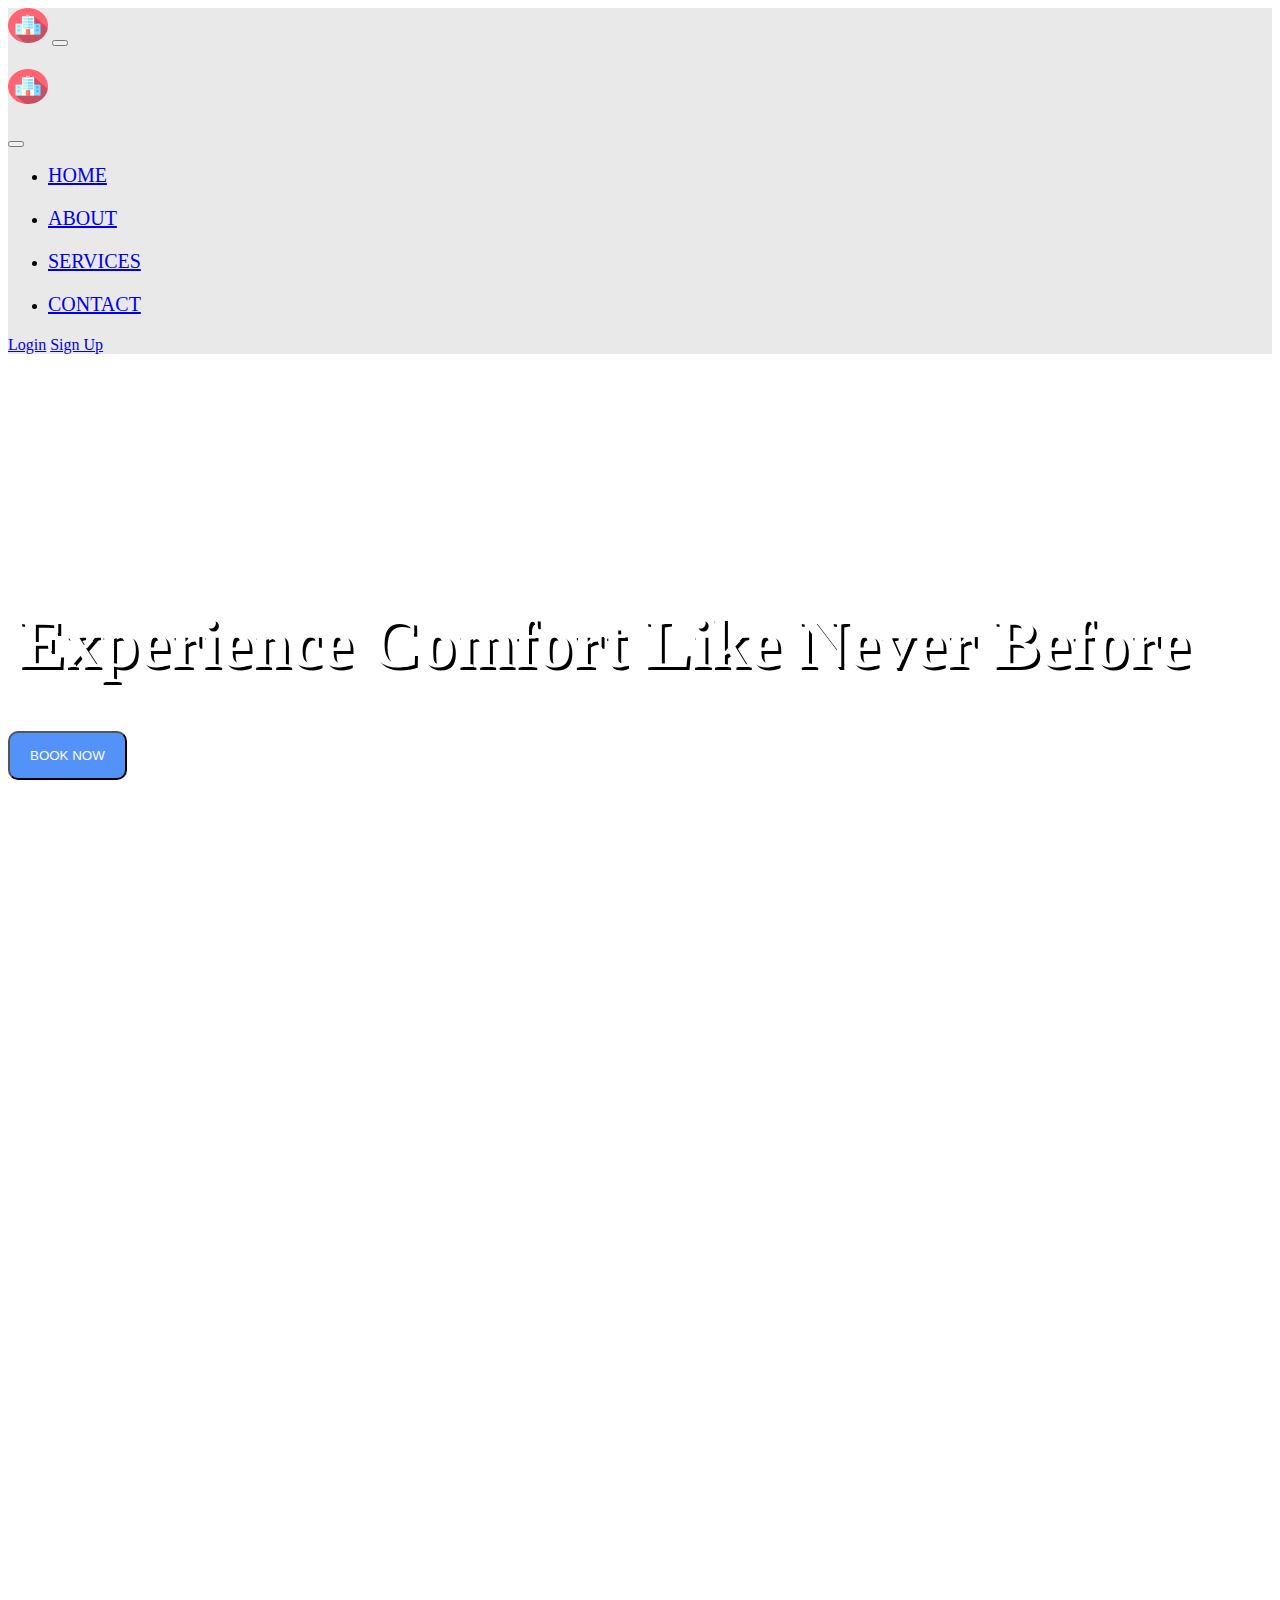
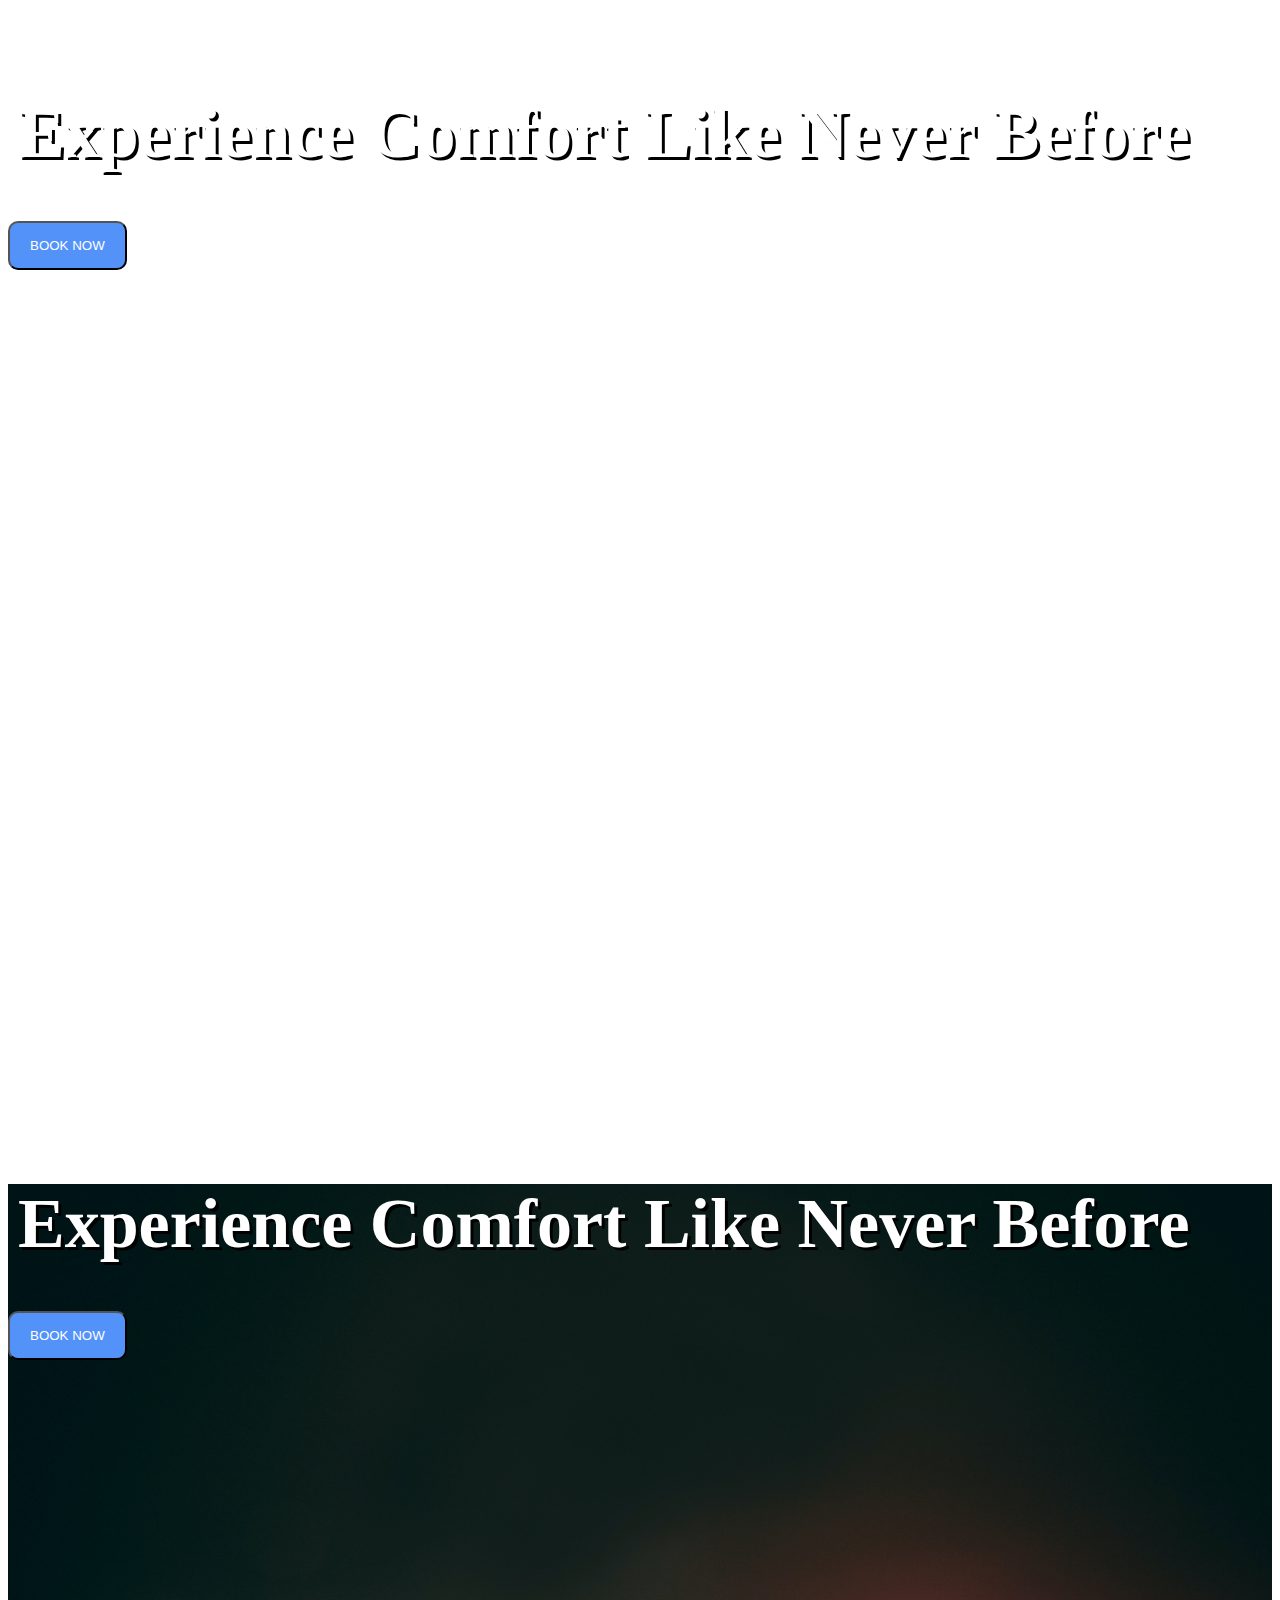
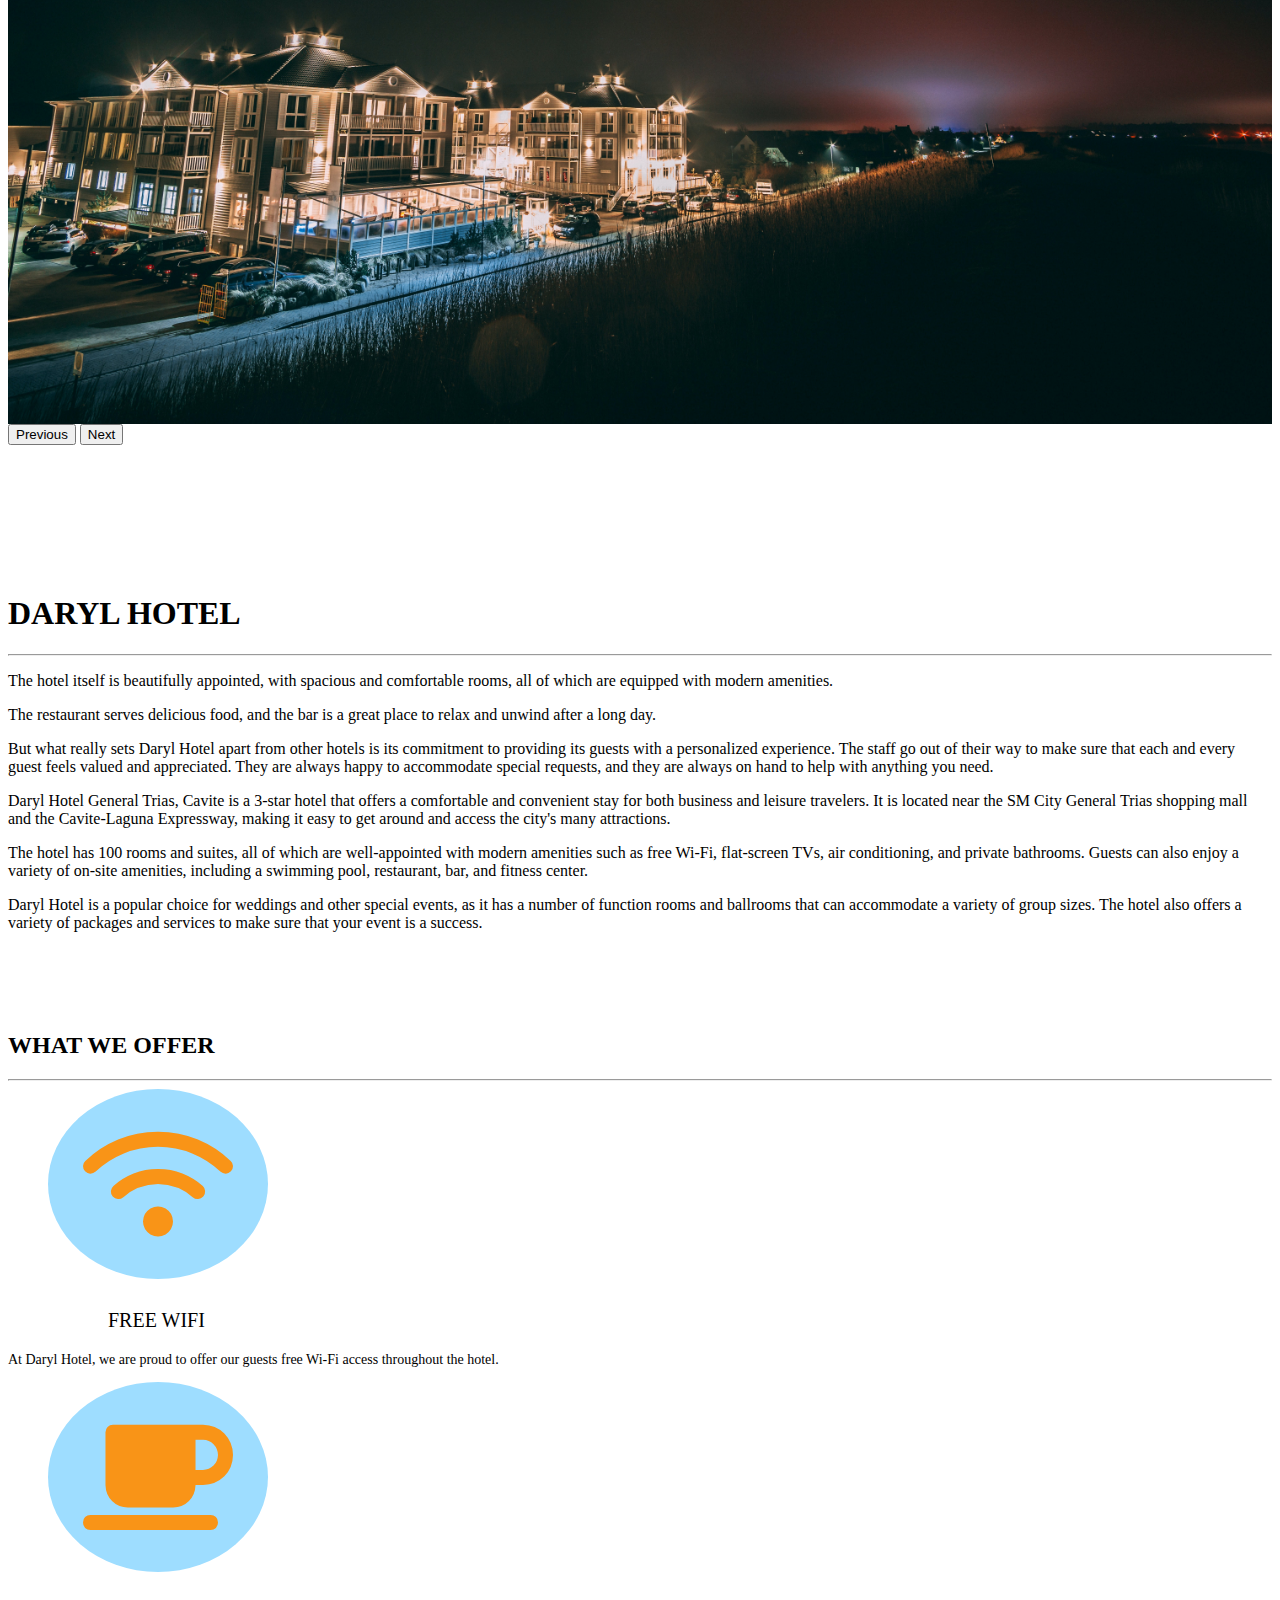
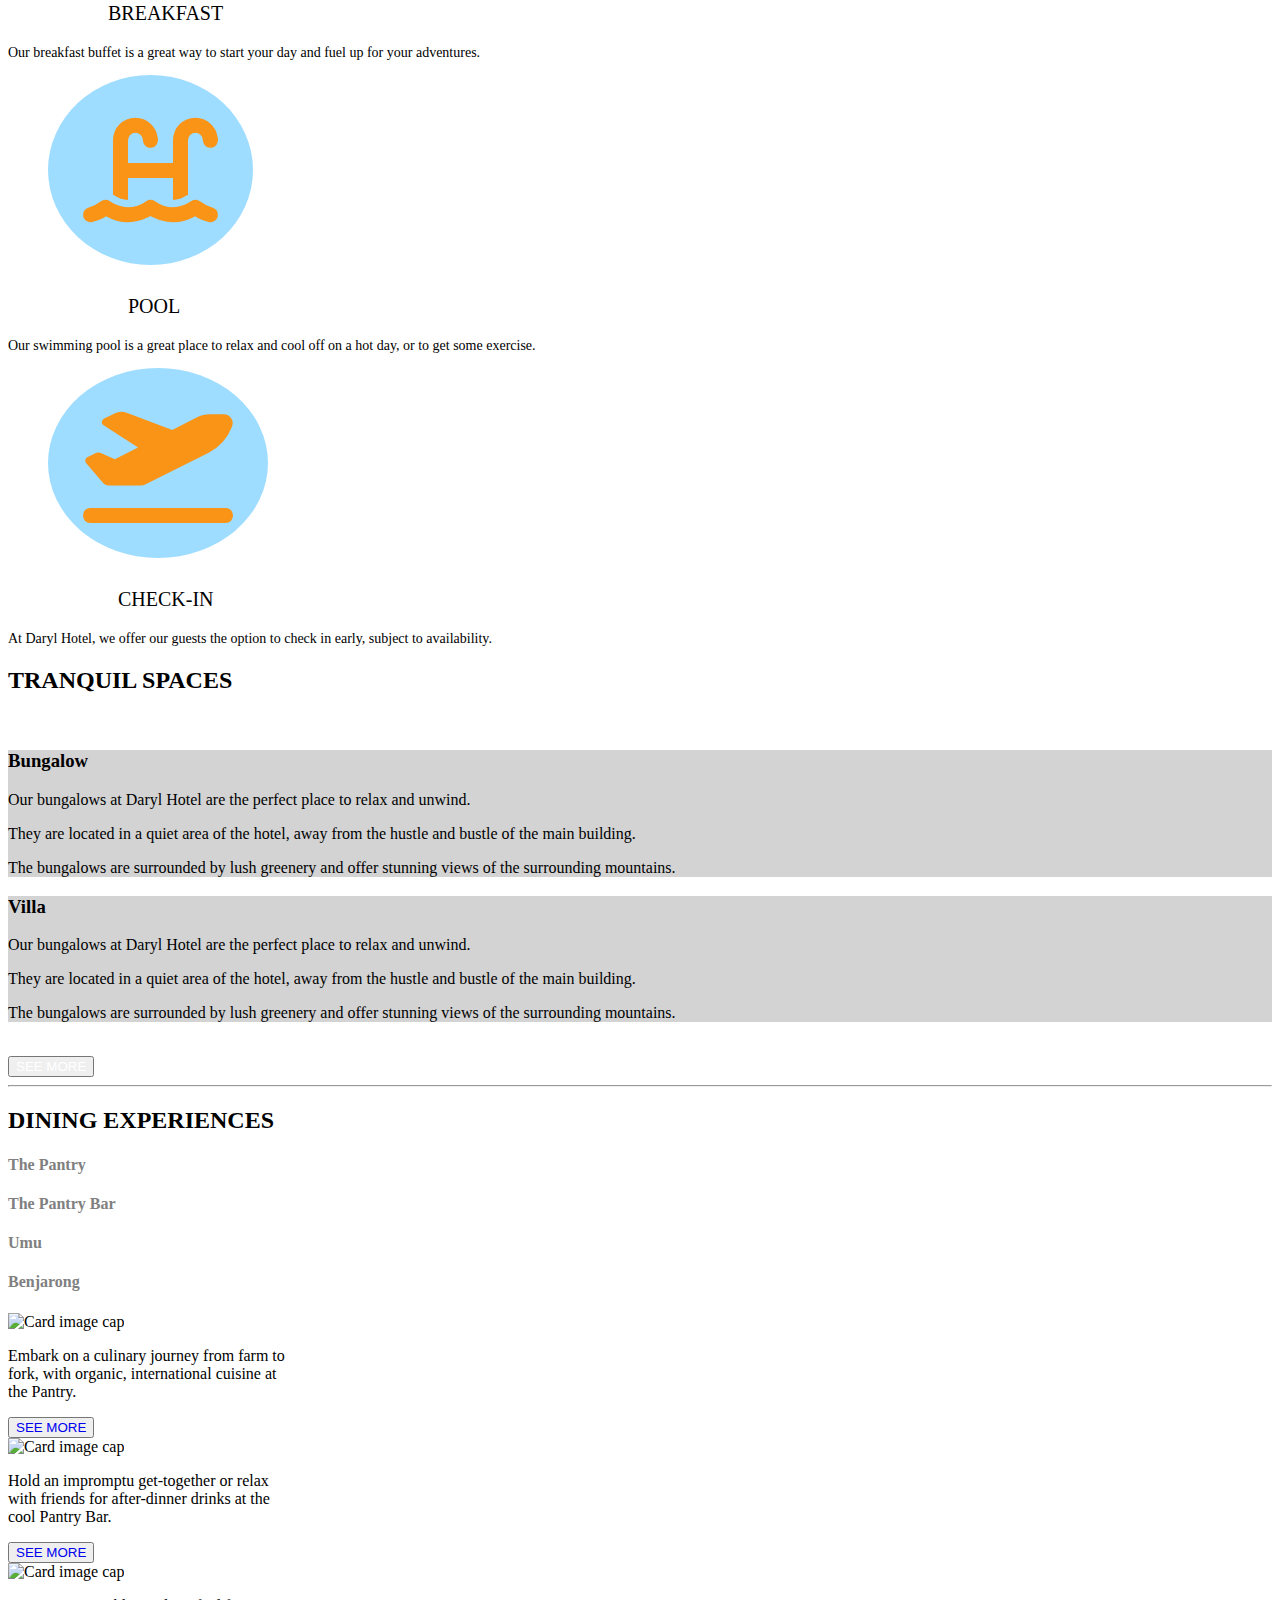
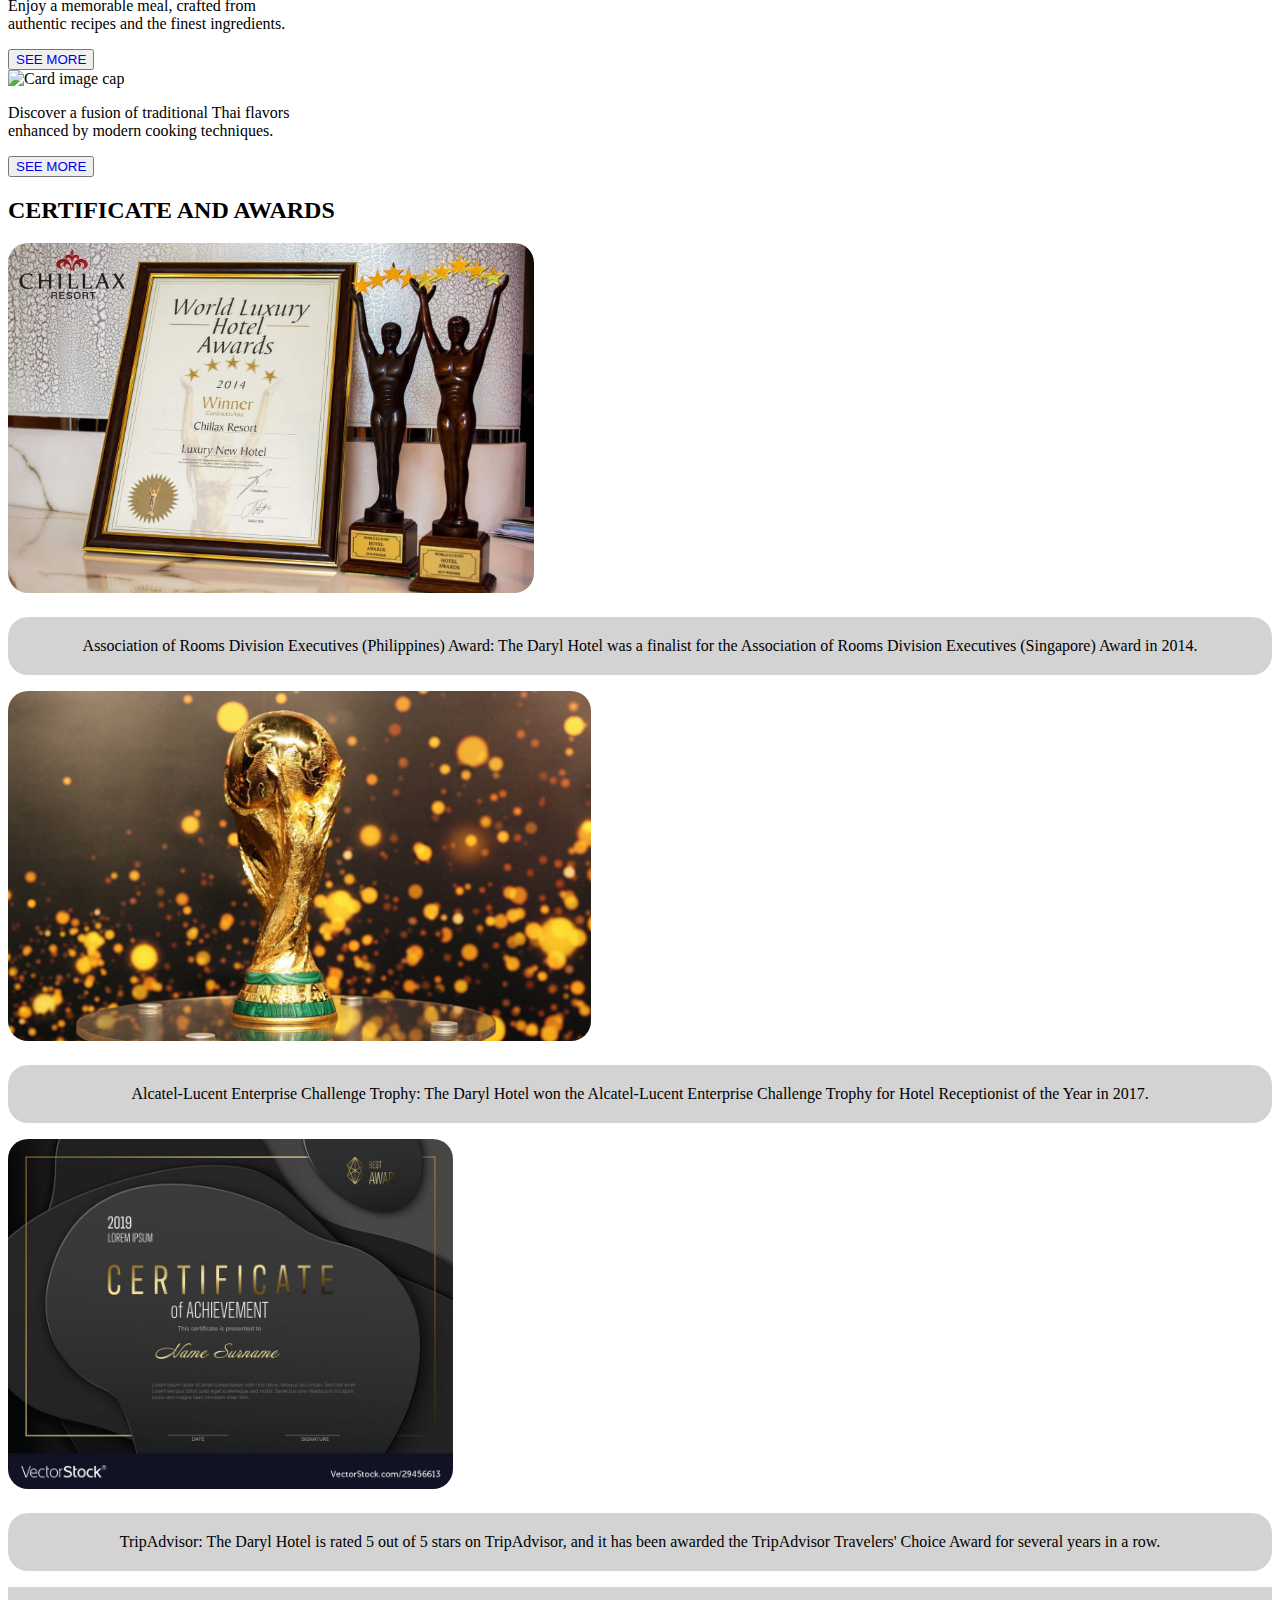
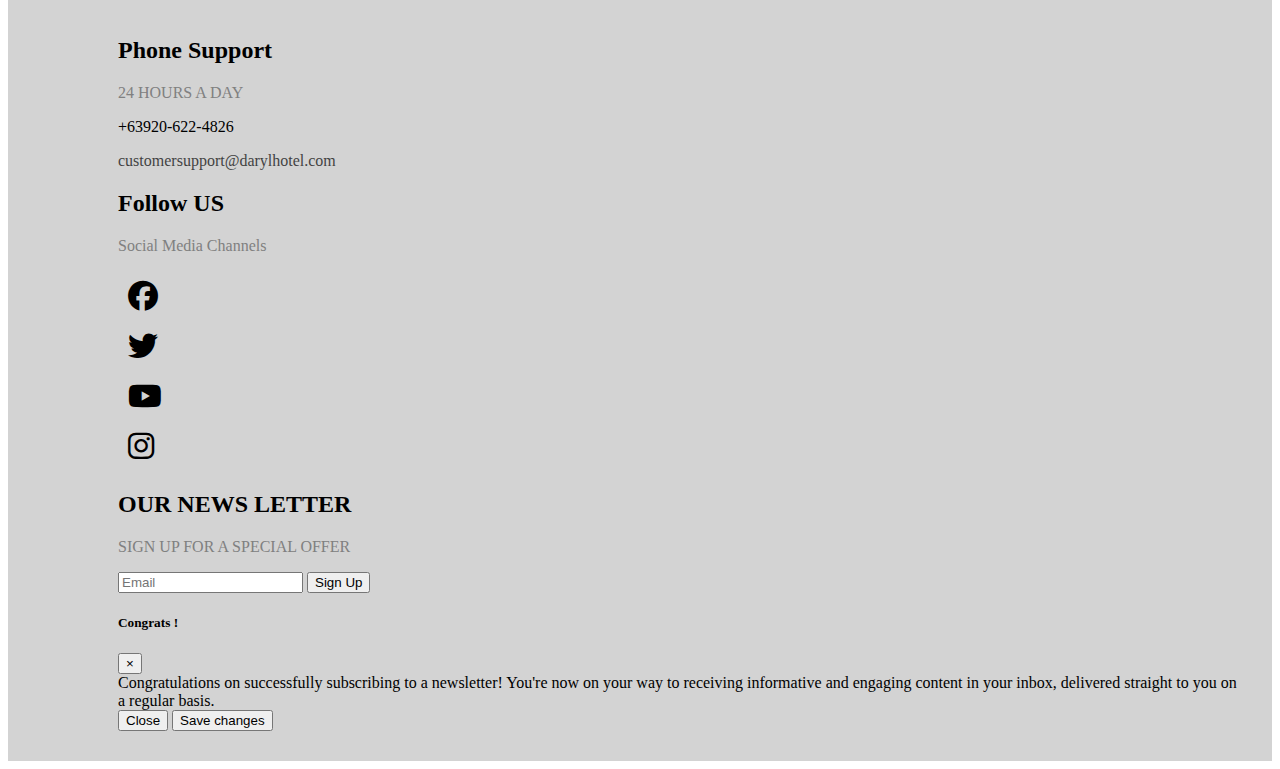
==== index.html @ 45e367f8 "Add files via upload" ====
<!DOCTYPE html>
<html lang="en">
<head>
    <meta charset="UTF-8">
    <meta name="viewport" content="width=device-width, initial-scale=1.0">
    <title>DARYL HOTEL</title>
    <link href="https://cdn.jsdelivr.net/npm/bootstrap@5.3.2/dist/css/bootstrap.min.css" rel="stylesheet" integrity="sha384-T3c6CoIi6uLrA9TneNEoa7RxnatzjcDSCmG1MXxSR1GAsXEV/Dwwykc2MPK8M2HN" crossorigin="anonymous">
    <link rel="stylesheet" href="https://cdn.jsdelivr.net/npm/bootstrap-icons@1.11.1/font/bootstrap-icons.css">
    <link rel="stylesheet" href="https://cdnjs.cloudflare.com/ajax/libs/font-awesome/6.4.2/css/all.min.css"/>
    <link rel="stylesheet" href="style.css">
    <meta charset="utf-8">
        <meta name="viewport" content="width=device-width, initial-scale=1">
        <script src="https://cdn.jsdelivr.net/npm/jquery@3.6.4/dist/jquery.slim.min.js"></script>
        <script src="https://cdn.jsdelivr.net/npm/popper.js@1.16.1/dist/umd/popper.min.js"></script>
        <script src="https://cdn.jsdelivr.net/npm/bootstrap@4.6.2/dist/js/bootstrap.bundle.min.js"></script>

        <link rel="icon" type="image/png" href="images/logo.png"/>
</head>
<body>

  <!--NAVBAR-->
  <div class="nav-bg" >
  <nav class="navbar navbar-expand-lg  ">
    <div class="container-fluid mx-3">
      <a class="navbar-brand" href="#"><img src="images/logo.png " alt="logo" width="40px" height="35px"></a>
      <button class="navbar-toggler shadow-none border-0" type="button" data-bs-toggle="offcanvas" data-bs-target="#offcanvasNavbar" aria-controls="offcanvasNavbar">
        <span class="navbar-toggler-icon"></span>
      </button>
      <div class="offcanvas offcanvas-end " tabindex="-1" id="offcanvasNavbar" aria-labelledby="offcanvasNavbarLabel">
      
        <div class="offcanvas-header border-bottom bg-secondary">
          <h5 class="offcanvas-title" id="offcanvasNavbarLabel"><a class="navbar-brand" href="#"><img src="images/logo.png " alt="logo" width="40px" height="35px"></a></h5>
          <button type="button" class="btn-close" data-bs-dismiss="offcanvas" aria-label="Close"></button>
        </div>

        <div class="offcanvas-body d-flex flex-column flex-lg-row">
          <ul class="navbar-nav justify-content-center align-items-center flex-grow-1 pe-3">


            <li class="nav-item mx-2">
              <p class="nav-text"><a class="nav-link" href="miniproject1A.html">HOME</a></p>
            </li>
            <li class="nav-item mx-2">
              <p class="nav-text"><a class="nav-link " href="#about">ABOUT</a></p>
            </li>
            <li class="nav-item mx-2">
              <p class="nav-text"><a class="nav-link" href="#services">SERVICES</a></p>
            </li>
            <li class="nav-item mx-2">
              <p class="nav-text"><a class="nav-link" href="#contact">CONTACT</a></p>
            </li>
           
          </ul>

          <div class="d-flex justify-content-center align-items-center gap-4 flex-lg-row">
            <a href="login.html" class="text-decoration-none px-3 py-1 bg-primary rounded-2 text-white">Login</a>
            <a href="singin.html" class="text-decoration-none px-3 py-1 bg-primary rounded-2 text-white">Sign Up</a>
          </div>
         
        </div>
      </div>
    </div>
  </nav>
</div>
  
   <!--CAROUSEL SECTION-->

    <div class="container-fluid ">
      <div class="row">
       
        <div id="carouselExampleControls" class="carousel slide" data-bs-ride="carousel">
          <div class="carousel-inner">
            <div class="carousel-item carousel-image bg-image-1 active">
             
              <div class="d-flex justify-content-center align-items-center flex-column  ">
                <h1 class="background-text">Experience Comfort Like Never Before</h1>
                
                
                <button type="button" class="btn btn-secondary   mt-4 nav-button"><a href="hotel.html">BOOK NOW</a></button>
              </div>
            </div>
            <div class="carousel-item carousel-image bg-image-2">
              
              <div class="d-flex justify-content-center align-items-center flex-column  ">
                <h1 class="background-text">Experience Comfort Like Never Before</h1>
                
                <button type="button" class="btn btn-secondary   mt-4 nav-button"><a href="hotel.html">BOOK NOW</a></button>
              </div>
            </div>
            <div class="carousel-item carousel-image bg-image-3">
             
              <div class="d-flex justify-content-center align-items-center flex-column  ">
                <h1 class="background-text">Experience Comfort Like Never Before</h1>
                
                <button type="button" class="btn btn-secondary  mt-4 nav-button"><a href="hotel.html">BOOK NOW</a></button>
              </div>
            </div>
          </div>
          <button class="carousel-control-prev" type="button" data-bs-target="#carouselExampleControls" data-bs-slide="prev">
            <span class="carousel-control-prev-icon" aria-hidden="true"></span>
            <span class="visually-hidden">Previous</span>
          </button>
          <button class="carousel-control-next" type="button" data-bs-target="#carouselExampleControls" data-bs-slide="next">
            <span class="carousel-control-next-icon" aria-hidden="true"></span>
            <span class="visually-hidden">Next</span>
          </button>
        </div>
       
      </div>
    </div>

    <!--ABOUT SECTION-->


    <div class="container" id="about">
        <div class="row about-hotel bg-light ">
          <div class="col">
            <h1 class="text-center" style="font-family: serif--light;">DARYL HOTEL</h1>
            <div><hr></div>
            <p class="text-center fs-5">The hotel itself is beautifully appointed, with spacious and comfortable rooms, all of which are equipped with modern amenities. </p>
              <p class="text-center fs-5">The restaurant serves delicious food, and the bar is a great place to relax and unwind after a long day.</p>
              <p class="text-center fs-5"> But what really sets Daryl Hotel apart from other hotels is its commitment to providing its guests with a personalized experience. The staff go out of their way to make sure that each and every guest feels valued and appreciated. They are always happy to accommodate special requests, and they are always on hand to help with anything you need.</p>
             <p class="text-center fs-5">
              Daryl Hotel General Trias, Cavite is a 3-star hotel that offers a comfortable and convenient stay for both business and leisure travelers. It is located near the SM City General Trias shopping mall and the Cavite-Laguna Expressway, making it easy to get around and access the city's many attractions.</p>
              <p class="text-center fs-5">The hotel has 100 rooms and suites, all of which are well-appointed with modern amenities such as free Wi-Fi, flat-screen TVs, air conditioning, and private bathrooms. Guests can also enjoy a variety of on-site amenities, including a swimming pool, restaurant, bar, and fitness center.</p>
              <p class="text-center fs-5">Daryl Hotel is a popular choice for weddings and other special events, as it has a number of function rooms and ballrooms that can accommodate a variety of group sizes. The hotel also offers a variety of packages and services to make sure that your event is a success.</p>
            </div>
        </div>
    </div>

    <!--OFFERS SECTION-->

    <div class="container" id="services">
      <div class="row mb-5">
            <div class="col">
              <h2 class="h2 text-center" style="font-family: serif--light;">WHAT WE OFFER</h2><hr>
            </div>
      </div>
    </div>

    

    <div class="container">
      <div class="row">
        <div class="col-md-3 ">
          <i class="fa-solid fa-wifi icon"></i></i><p class="fs-md-2 icon-text">FREE WIFI</p>
          <p class="text-center p-text">At Daryl Hotel, we are proud to offer our guests free Wi-Fi access throughout the hotel.</p>
        </div>
        <div class="col-md-3 ">
          <i class="fa-solid fa-mug-saucer icon "></i><p class="fs-md-2 icon-text">BREAKFAST</p>
          <p class="text-center p-text">Our breakfast buffet is a great way to start your day and fuel up for your adventures.</p>
        </div>
        <div class="col-md-3 ">
          <i class="fa-solid fa-water-ladder icon "></i><p class="fs-md-2 icon-text" style="margin-left: 120px;">POOL</p>
          <p class="text-center p-text">Our swimming pool is a great place to relax and cool off on a hot day, or to get some exercise.</p>
        </div>
        <div class="col-md-3 ">
          <i class="fa-solid fa-plane-departure icon "></i><p class="fs-md-2 icon-text"style="margin-left: 110px;"> CHECK-IN</p>
          <p class="text-center p-text">At Daryl Hotel, we offer our guests the option to check in early, subject to availability.</p>
        </div>
      </div>
    </div>

     <!--VILLA SECTION-->

    <div class="container">
      <div class="row my-5">
        <div class="col">
          <h2 class="text-center" style="font-family: serif--light;">TRANQUIL SPACES</h2>
        </div>
        
      </div>
    </div>

    <div class="container">
      <div class="row">
        <div class="col-md-6">
          <img class="img-fluid" src="https://c4.wallpaperflare.com/wallpaper/295/606/441/bali-bungalow-cities-hotel-wallpaper-preview.jpg" alt="">

        </div>

        <div class="col-md-6 col-lg-5 mx-2 my-5 mt-5 villa-text ">
          <h3 class="text-center  my-3">Bungalow</h3>
          <p class="text-center">
            Our bungalows at Daryl Hotel are the perfect place to relax and unwind.</p>
            <p class="text-center">They are located in a quiet area of the hotel, away from the hustle and bustle of the main building.</p>
            <p class="text-center">The bungalows are surrounded by lush greenery and offer stunning views of the surrounding mountains.</p>
          
        </div>
      </div>
    </div>

    <div class="container my-5">
      <div class="row">
       

        <div class="col-md-6 col-lg-5 mx-2 my-5 mt-5 villa-text ">
          <h3 class="text-center  my-3">Villa</h3>
          <p class="text-center">
            Our bungalows at Daryl Hotel are the perfect place to relax and unwind.</p>
            <p class="text-center">They are located in a quiet area of the hotel, away from the hustle and bustle of the main building.</p>
            <p class="text-center">The bungalows are surrounded by lush greenery and offer stunning views of the surrounding mountains.</p>
          
        </div>

        <div class="col-md-6">
          <img class="img-fluid" src="https://images.pexels.com/photos/258154/pexels-photo-258154.jpeg?cs=srgb&dl=pexels-pixabay-258154.jpg&fm=jpg" alt="">

        </div>
      </div>
    </div>
    <div class="container d-flex justify-content-center my-5">
       <button type="button" class="btn btn-lg btn-secondary"><a href="hotel.html" style="text-decoration: none; color: white;">SEE MORE</a></button>
      </div>
      <hr>
   

    

     <!--DINING SECTION-->

    <div class="container">
      <div class="row my-5">
        <h2 class="text-center my-3" style="font-family: serif--light;">DINING EXPERIENCES</h2>
      </div>
      <div class="row text-center my-3 bar">
        <div class="col-md-3"><h4 ><a href="DININGExperiences.html">The Pantry</a></h4></div>
        <div class="col-md-3"><h4 ><a href="DININGExperiences.html">The Pantry Bar</a></h4></div>
        <div class="col-md-3"><h4 ><a href="DININGExperiences.html">Umu</a></h4></div>
        <div class="col-md-3"><h4 ><a href="DININGExperiences.html">Benjarong</a></h4></div>
      </div>

      <div class="row my-3">
      <div class="col-md-3">
        <div class="card" style="width: 18rem;">
          <img class="card-img-top img-fluid food-img" src="https://www.tradavo.com/hs-fs/hubfs/Hero_Images/CY_Marriott_Richmond.jpg?width=12960&name=CY_Marriott_Richmond.jpg" alt="Card image cap">
          <div class="card-body">
            <p class="card-text">Embark on a culinary journey from farm to fork, with organic, international cuisine at the Pantry. </p>
            <button type="button" class="btn btn-sm btn-secondary"><a href="DININGExperiences.html" class="text-white" style="text-decoration: none;">SEE MORE</a></button>
          </div>
        </div>
      </div>
      <div class="col-md-3">
        <div class="card" style="width: 18rem;">
          <img class="card-img-top img-fluid food-img" src="https://spiriteddrinks.com/wp-content/uploads/2022/03/Pantry-Bar.jpg" alt="Card image cap">
          <div class="card-body">
            <p class="card-text">Hold an impromptu get-together or relax with friends for after-dinner drinks at the cool Pantry Bar.</p>
            <button type="button" class="btn btn-sm btn-secondary"><a href="DININGExperiences.html" class="text-white" style="text-decoration: none;">SEE MORE</a></button>
          </div>
        </div>
      </div>
      <div class="col-md-3">
        <div class="card" style="width: 18rem;">
          <img class="card-img-top img-fluid food-img" src="https://th.bing.com/th/id/OIP.f2baP3mW_5AoGTq0a55shQHaE8?pid=ImgDet&rs=1" alt="Card image cap">
          <div class="card-body">
            <p class="card-text">Enjoy a memorable meal, crafted from authentic recipes and the finest ingredients.</p>
            <button type="button" class="btn btn-sm btn-secondary"><a href="DININGExperiences.html" class="text-white" style="text-decoration: none;">SEE MORE</a></button>
          </div>
        </div>
      </div>
      <div class="col-md-3">
        <div class="card" style="width: 18rem;">
          <img class="card-img-top img-fluid food-img" src="https://www.hoteliermiddleeast.com/public/images/2020/12/09/Benjarong-HME-3.jpg" alt="Card image cap">
          <div class="card-body">
            <p class="card-text">Discover a fusion of traditional Thai flavors enhanced by modern cooking techniques. </p>
            <button type="button" class="btn btn-sm btn-secondary"><a href="DININGExperiences.html" class="text-white" style="text-decoration: none;">SEE MORE</a></button>
          </div>
        </div>
      </div>
    </div>
     

    </div>

    <!--CERTIFICATE AND AWARDS-->

    <div class="container my-5">
      <div class="row my-5">
        <h2 class="text-center mb-5" style="font-family: serif--light;">CERTIFICATE AND AWARDS</h2>
        <div class="col-md-4 my-3">
          <img class="img-fluid c-awards" src="images/awards1.jpg" alt="awards1" style="border-radius: 20px;">
          <p class="awards-text" style="border-radius: 20px;">Association of Rooms Division Executives (Philippines) Award: The Daryl Hotel was a finalist for the Association of Rooms Division Executives (Singapore) Award in 2014.</p>
        </div>

        <div class="col-md-4 my-3">
          <img class="img-fluid c-awards" src="images/awards2.jpg" alt="awards2" style="border-radius: 20px;">
          <p class="awards-text" style="border-radius: 20px;">Alcatel-Lucent Enterprise Challenge Trophy: The Daryl Hotel won the Alcatel-Lucent Enterprise Challenge Trophy for Hotel Receptionist of the Year in 2017.</p>
        </div>

        <div class="col-md-4 my-3">
          <img class="img-fluid c-awards" src="images/awards3.jpg" alt="awards3" style="border-radius: 20px;">
        <p class="awards-text" style="border-radius: 20px;">TripAdvisor: The Daryl Hotel is rated 5 out of 5 stars on TripAdvisor, and it has been awarded the TripAdvisor Travelers' Choice Award for several years in a row.</p>
        </div>
      </div>
    </div>

   


    <!--FOOTER-->

      <div class="container-fluid mt-5 container-info " id="contact">
        <div class="row info-1">
          <div class="col-md-4">
            <h2 class="footer-main">Phone Support</h2>
            <p class="footer-info">24 HOURS A DAY</p>
            <p>+63920-622-4826</p>
            <p style="opacity: 0.7;">customersupport@darylhotel.com</p>
          </div>
          <div class="col-md-4">
            <h2 class="footer-main">Follow US</h2>
            <p class="footer-info">Social Media Channels</p>
            <div class="row  align-items-center">
              <div class="col-md-3">
                <i class="fa-brands fa-facebook footer-icon"></i>
              </div>
              <div class="col-md-3">
                <i class="fa-brands fa-twitter footer-icon"></i>
              </div>
              <div class="col-md-3">
                <i class="fa-brands fa-youtube footer-icon"></i>
              </div>
              <div class="col-md-3">
                <i class="fa-brands fa-instagram footer-icon"></i>
              </div>
            </div>
          </div>
          <div class="col-md-4">
            <h2 class="footer-main">OUR NEWS LETTER</h2>
            <p class="footer-info">SIGN UP FOR A SPECIAL OFFER</p>
            <label for="email" ></label>
            <input type="text" placeholder="Email">
            <!-- Button trigger modal -->
<button type="button" class="btn btn-primary" data-toggle="modal" data-target="#exampleModalCenter">
  Sign Up
</button>

<!-- Modal -->
                <div class="modal fade" id="exampleModalCenter" tabindex="-1" role="dialog" aria-labelledby="exampleModalCenterTitle" aria-hidden="true">
                  <div class="modal-dialog modal-dialog-centered" role="document">
                    <div class="modal-content">
                      <div class="modal-header">
                        <h5 class="modal-title" id="exampleModalLongTitle">Congrats !</h5>
                        <button type="button" class="close" data-dismiss="modal" aria-label="Close">
                          <span aria-hidden="true">&times;</span>
                        </button>
                      </div>
                      <div class="modal-body">
                        Congratulations on successfully subscribing to a newsletter! You're now on your way to receiving informative and engaging content in your inbox, delivered straight to you on a regular basis.
                      </div>
                      <div class="modal-footer">
                        <button type="button" class="btn btn-secondary" data-dismiss="modal">Close</button>
                        <button type="button" class="btn btn-primary">Save changes</button>
                      </div>
                    </div>
                  </div>
                </div>
            
          </div>
        </div>
      </div>
    

    

    


   
    




    <script src="https://cdn.jsdelivr.net/npm/bootstrap@5.3.2/dist/js/bootstrap.bundle.min.js" integrity="sha384-C6RzsynM9kWDrMNeT87bh95OGNyZPhcTNXj1NW7RuBCsyN/o0jlpcV8Qyq46cDfL" crossorigin="anonymous"></script>   
</body>
</html>
---- style.css ----
.nav-bg{
    background-color: rgba(211,211,211,0.5);
}

.background-text{

    margin-top: 250px;
    color: white;
    font-family: serif--light;
    font-size: 70px;
    text-shadow: 3px 3px black;
   font-weight: bold;
   margin-left: 10px;

}



.nav-button{
    
    background-color: #5392f9;
    padding: 15px 20px;
    border-radius: 10px;
    
}

.nav-button a{
    color: white;
    text-decoration: none;
}
.nav-text {
    font-size: 20px;
    padding-top: 15x;
    margin-top: 10px;
}



.bg-image-1 {
    background-image: url('https://i.pinimg.com/originals/0a/6f/a0/0a6fa0782e1710d1f368a5360d6c15f7.jpg');
}

.bg-image-2 {
    background-image: url('https://awallpaperaday.com/wp-content/uploads/2018/04/hotel-1920x1080-1860x1046.jpg');
}

.bg-image-3 {
    background-image: url('images/pexels-marven-thieme-929355.jpg');
}

.carousel-image {
    height: 840px;
    background-repeat: no-repeat;
    background-size: cover;
    background-position: center;
    
    
}

.about-hotel {
    margin-top: 150px;
    margin-bottom: 100px;
}




.icon {
    font-size: 120px;
    margin-bottom: 10px;
    color: #F99417;
    border:  none;
    padding: 35px;
    background-color: #9EDDFF;
    margin-left: 40px;
    border-radius: 50%;
}

.icon-text {
    font-size: 20px;
    margin-left: 100px;
}

.p-text{
    font-size: 14px;
}

.villa-text {
    background-color: lightgray;
    margin-bottom: 10px;
}

.bar a {
    text-decoration: none;
    font-family: serif--light;
    color: gray;
}

.facilities h4 {
    font-family: serif--light;
    text-decoration: none;
    
}

.button-services {
    text-align: center;
    color: gray;
}

.container-info {
    background-color: lightgray;
    padding: 30px;
}

.food-img {
    height: 200px;
}

.c-awards {
    height: 350px;
}

.info-1 {
    margin-left: 80px;
}
.footer-main{
    color: black;
    font-family: serif--light;
}

.footer-icon {
    font-size: 30px;
    padding: 10px;
}

.footer-icon:hover {
    font-size: 40px;
    padding: 10px;
    color: red;
}
.footer-info{
    font-size: 16px;
    color: gray;
}


.box-area {
    width: 1000px;
}

.login-signup{
    background-color: lightgray;
}

.hotel-text a{
    text-decoration: none;
    color: black;
}

.h-background{
    
    border-radius: 10px;
    border: 1px solid;
    padding: 20px;
    margin-left: 10px;
}
.h-header {
    font-size: 25px;
}

.h-star {
    font-size: 13px;
    color: orangered;
}

.h-offers {
    font-size: 15px;
    opacity: 0.7;

}

.h-breakfast {
    font-size: 14px;
    border: 1px solid;
    padding: 4px;
    border-radius: 5px;
}

.h-popular {
    font-size: 16px;
    color: red;
    margin-top: 15px;
}

.h-excellent {
    font-weight: bold;
    font-size: 15px;
}

.h-reviews {
    font-size: 11px;
    opacity: 0.6;
}

.h-number {
    border: 1px solid;
    border-radius: 50%;
    background-color: blue;
    padding: 7px;
    font-size: 13px;
    color: white;
    
}

.h-price{
    color: red;
    font-size: 30px;
}

.h-cancellation {
    color: green;
    font-size: 16px;
    margin-top: 0;
}

.d-filters {
    border: 1px solid;
    padding: 10px;
    margin-bottom: 40px;
    border-radius: 10px ;
}

.d-populars {
    font-size: 23px;
    margin-top: 10px;
    margin-bottom: 20px;
    font-family: serif--light;
    font-weight: bold;
    text-align: center;
}

.p-backgound {
    background-color: rgba(211,211,211,0.5);
}

.p-payments{
    font-size: 25px;
    padding: 10px;
}

.payment-text{
    margin-top: 40px;
}

.payment-text a{
    text-decoration: none;
    margin-top: 50px;
    color: black;
}

.dining-img {
    padding: 10px;
    border-radius: 50px;
}

.exp-text {
    background-color: lightgray;
    text-align: center;
    padding: 10px;
}

.awards-text {
    text-align: center;
    margin-top: 20px;
    background-color: lightgray;
    padding: 20px;
    
}
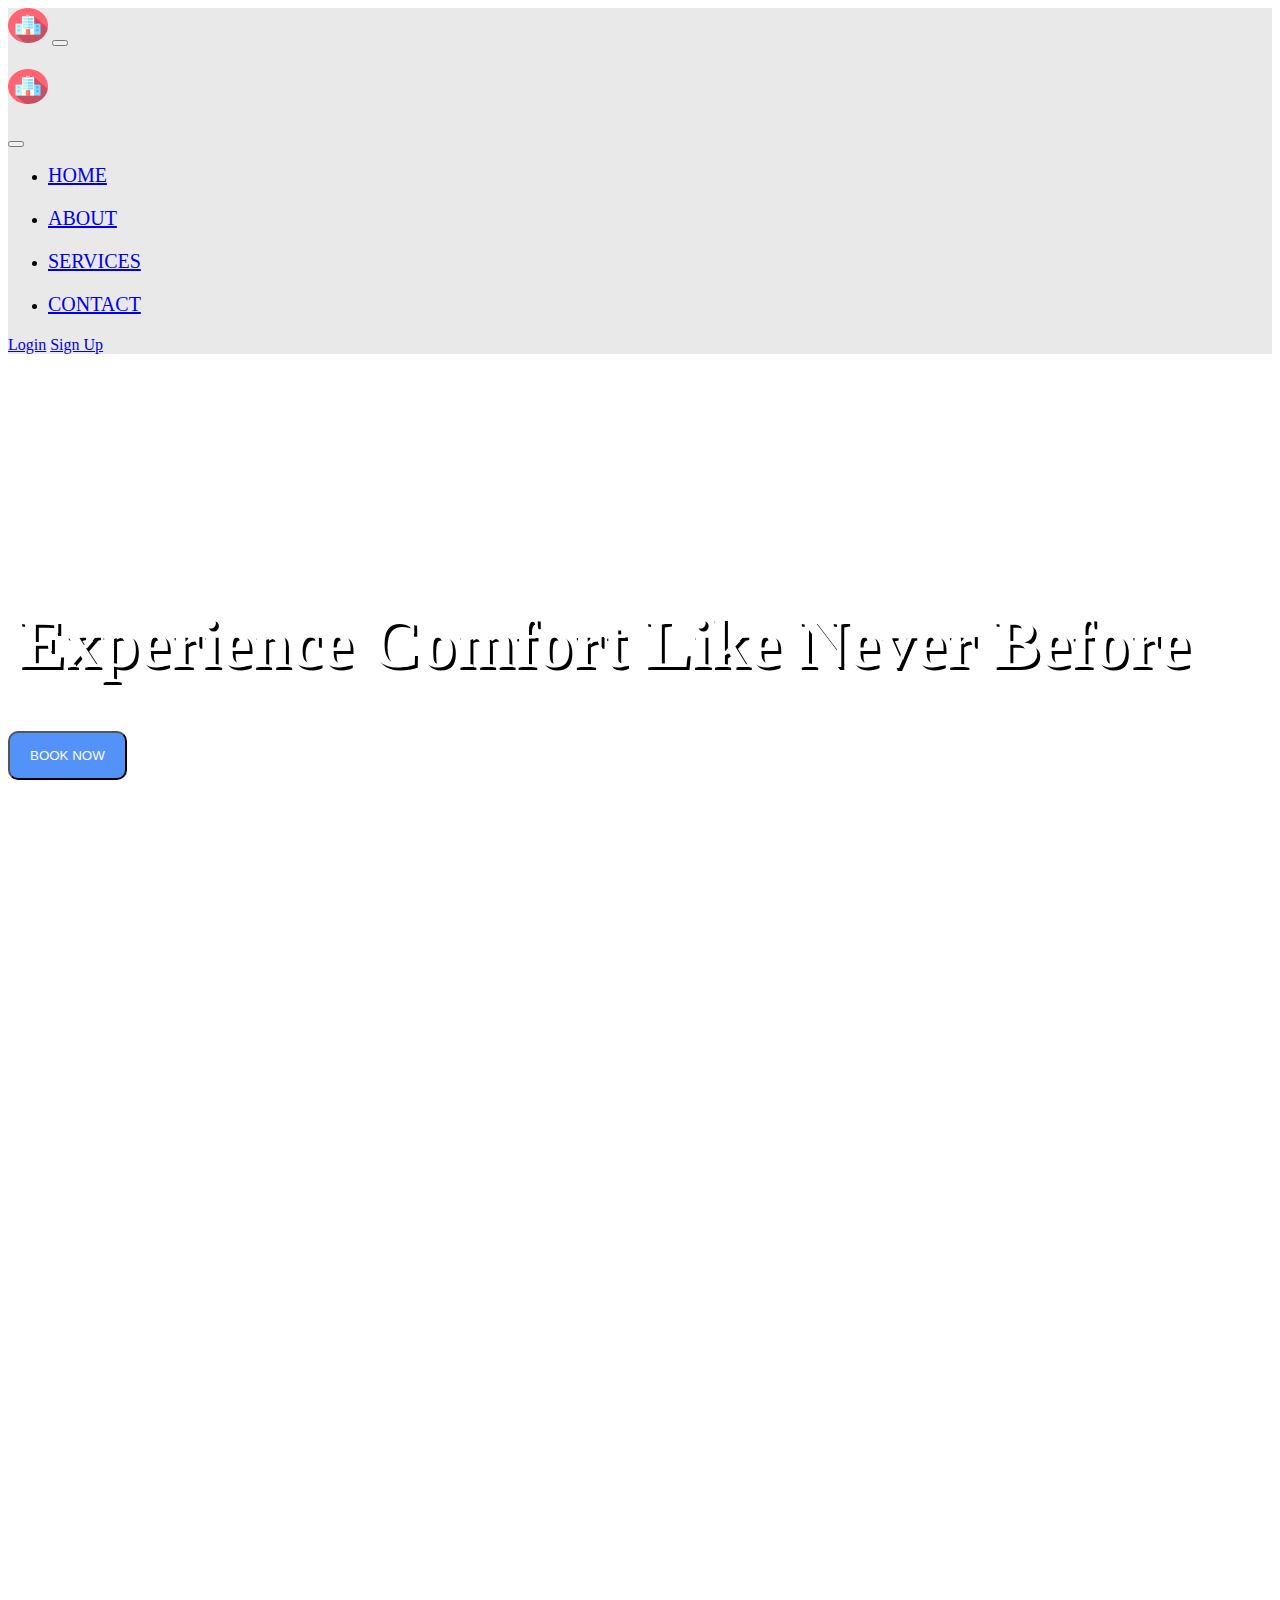
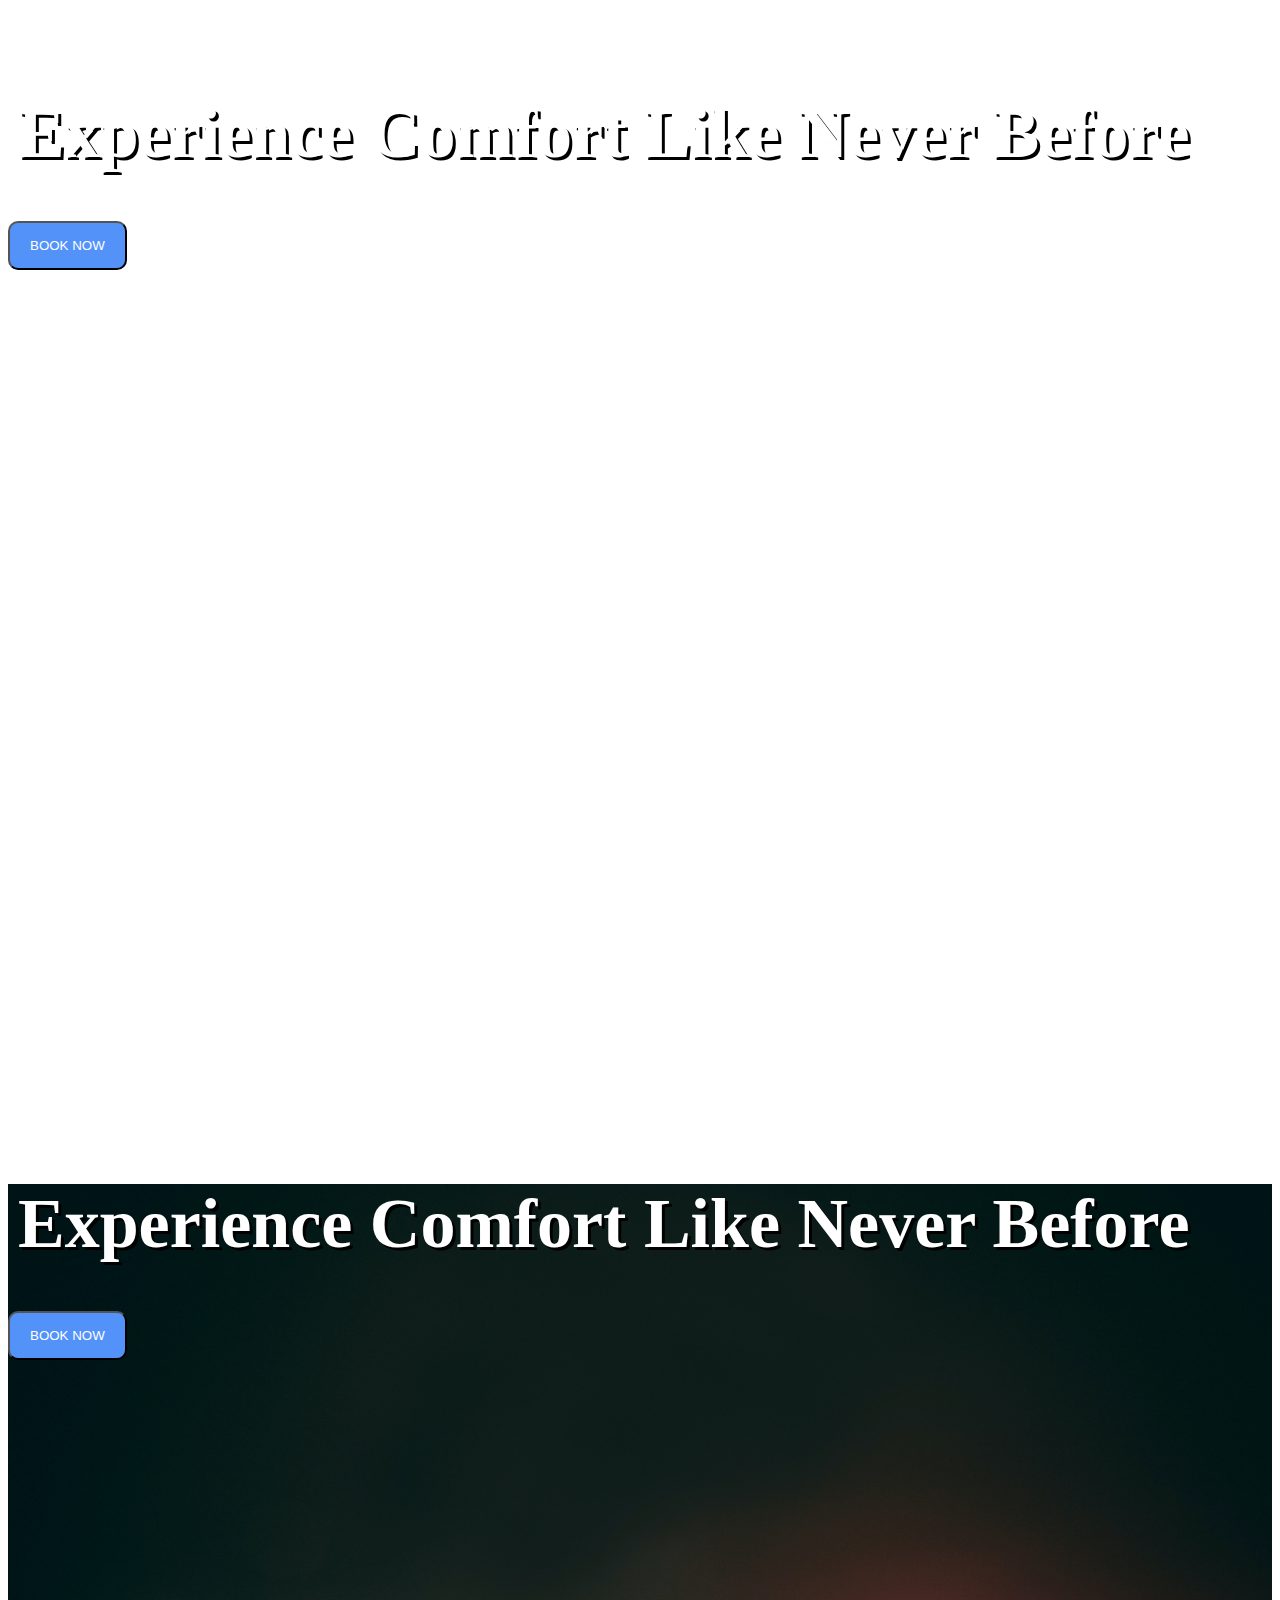
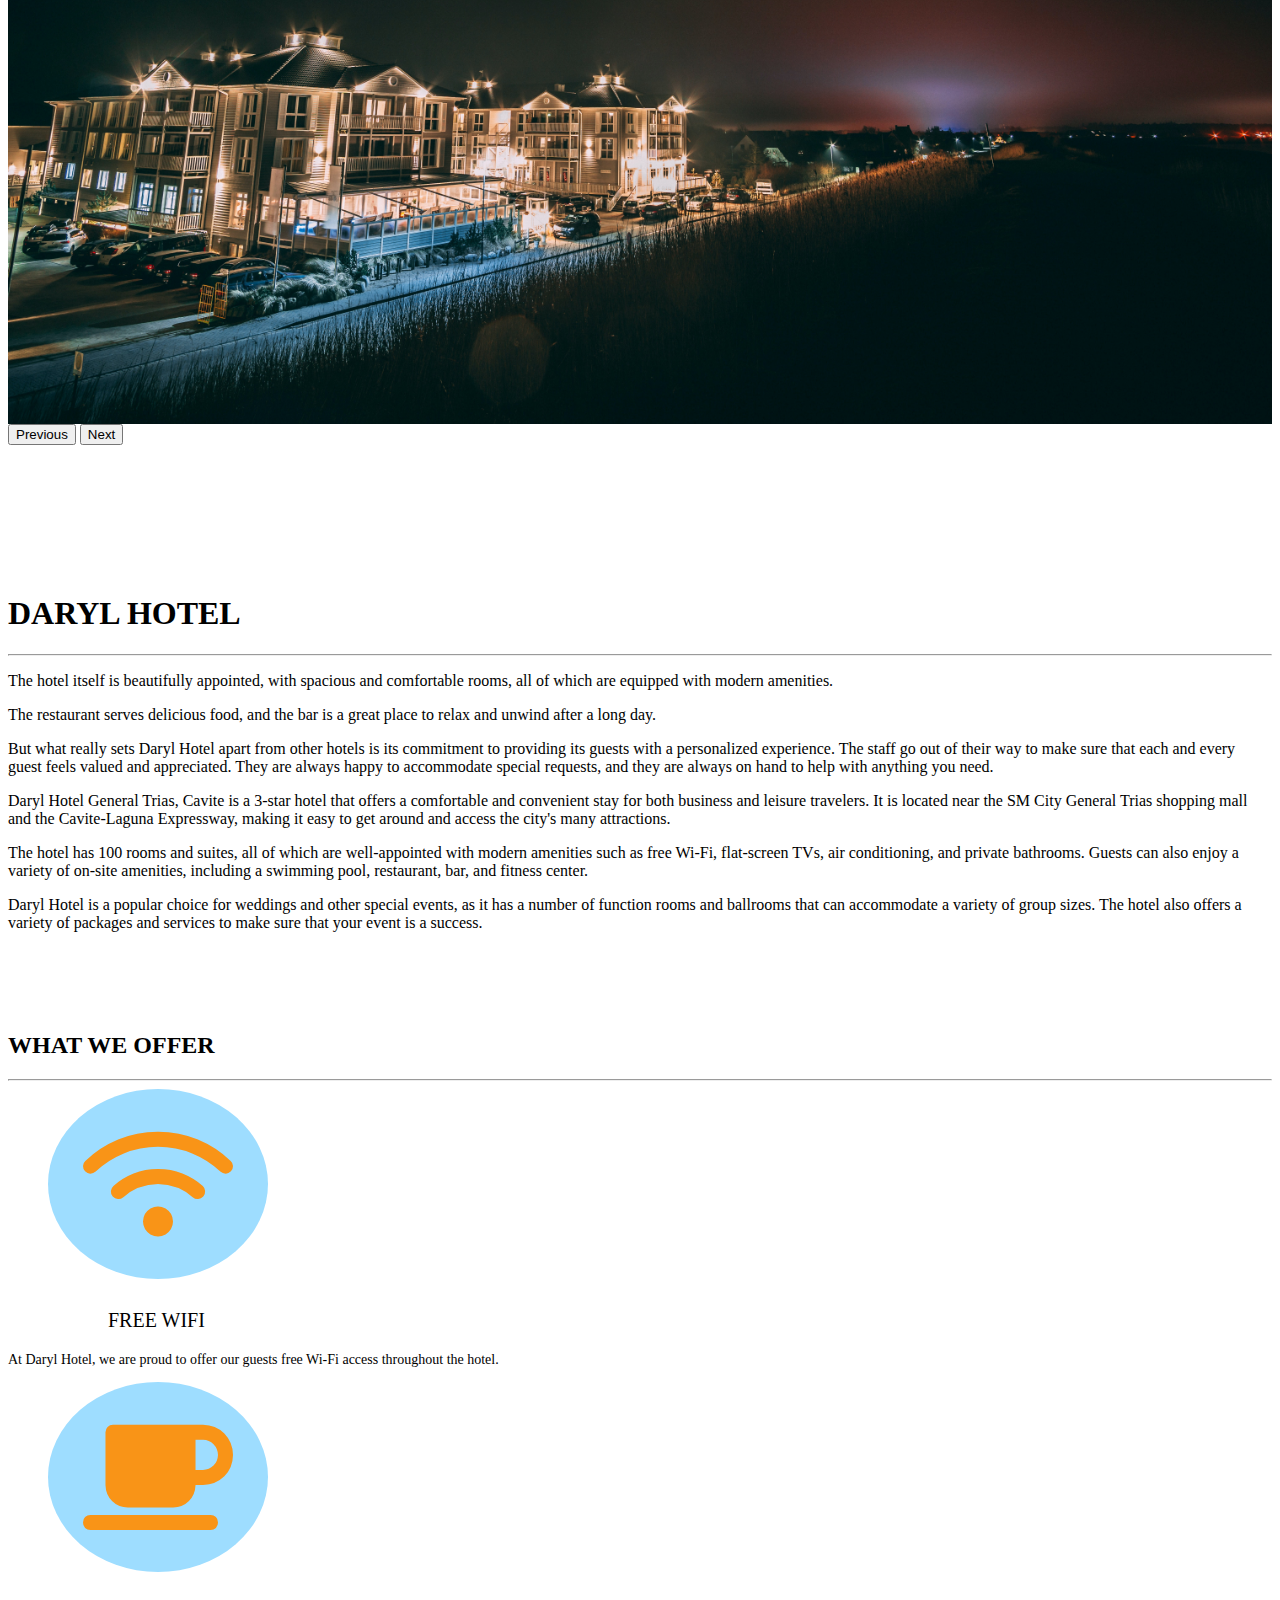
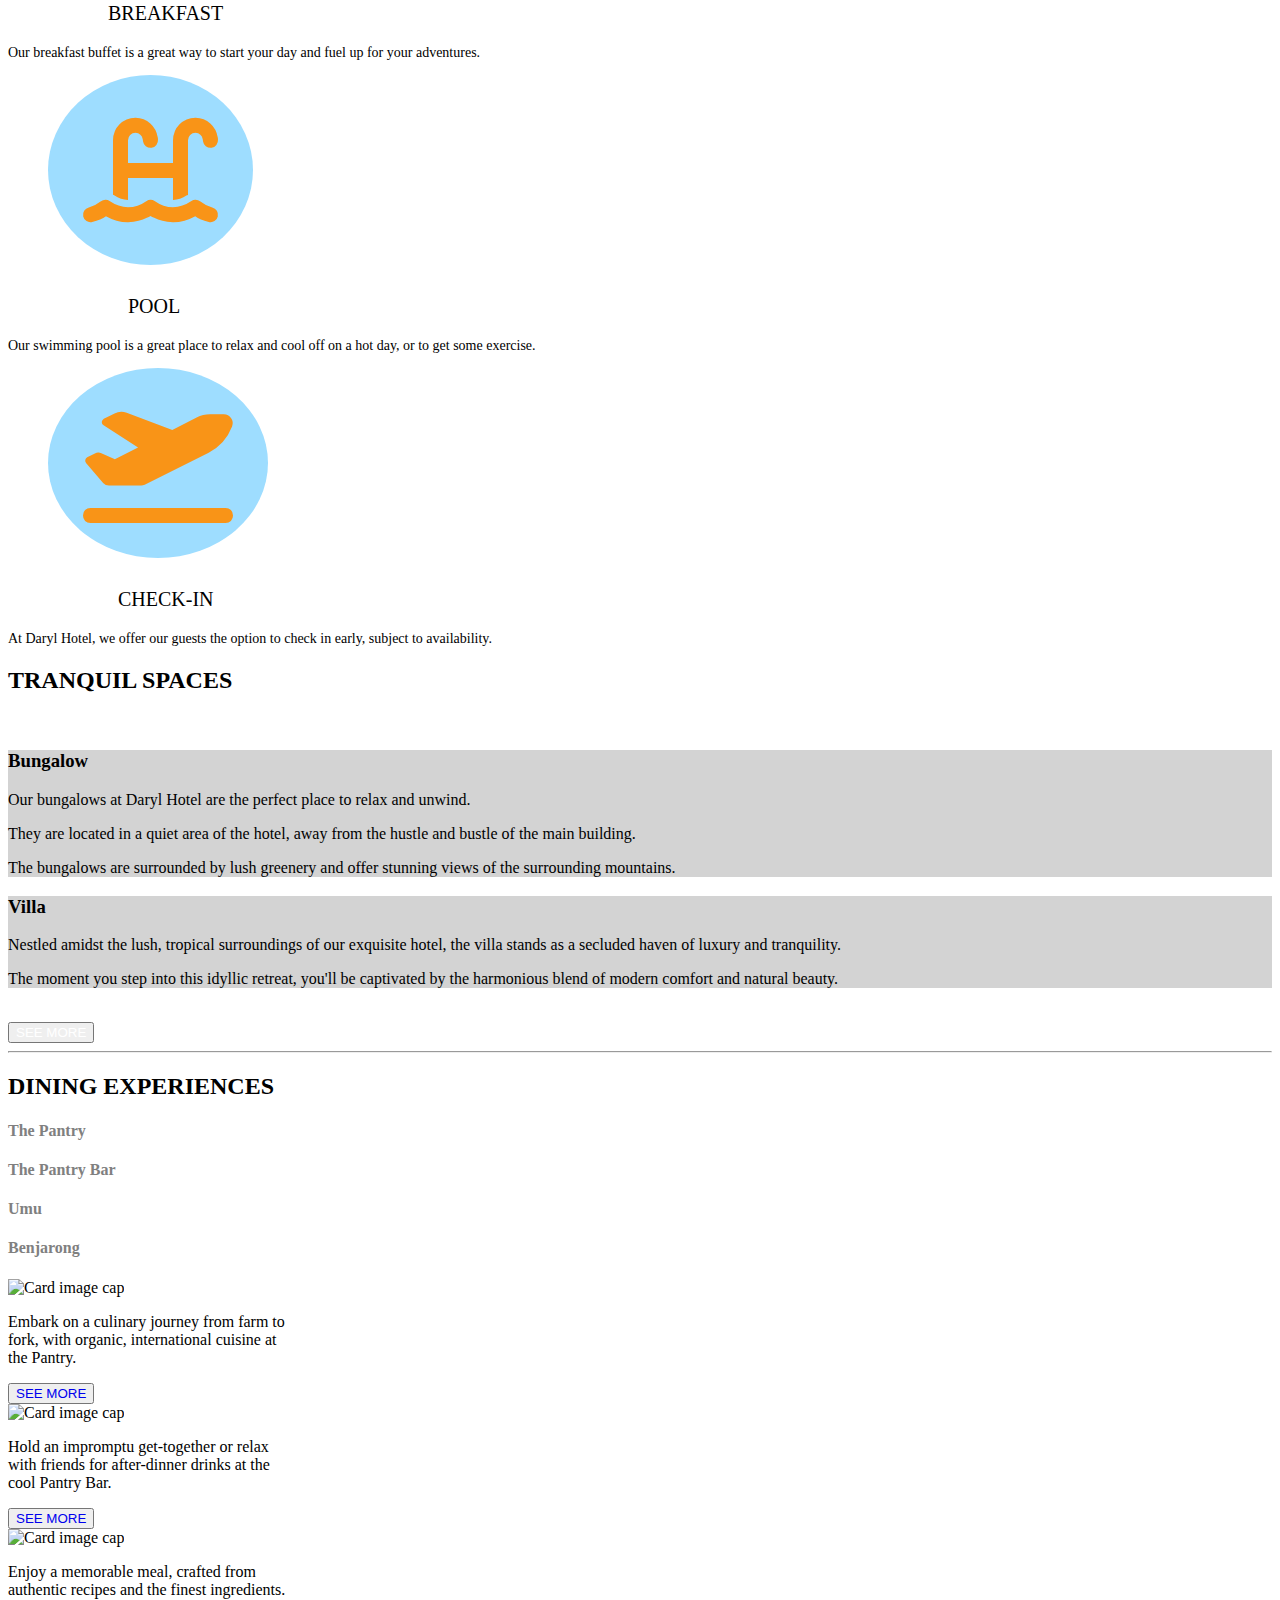
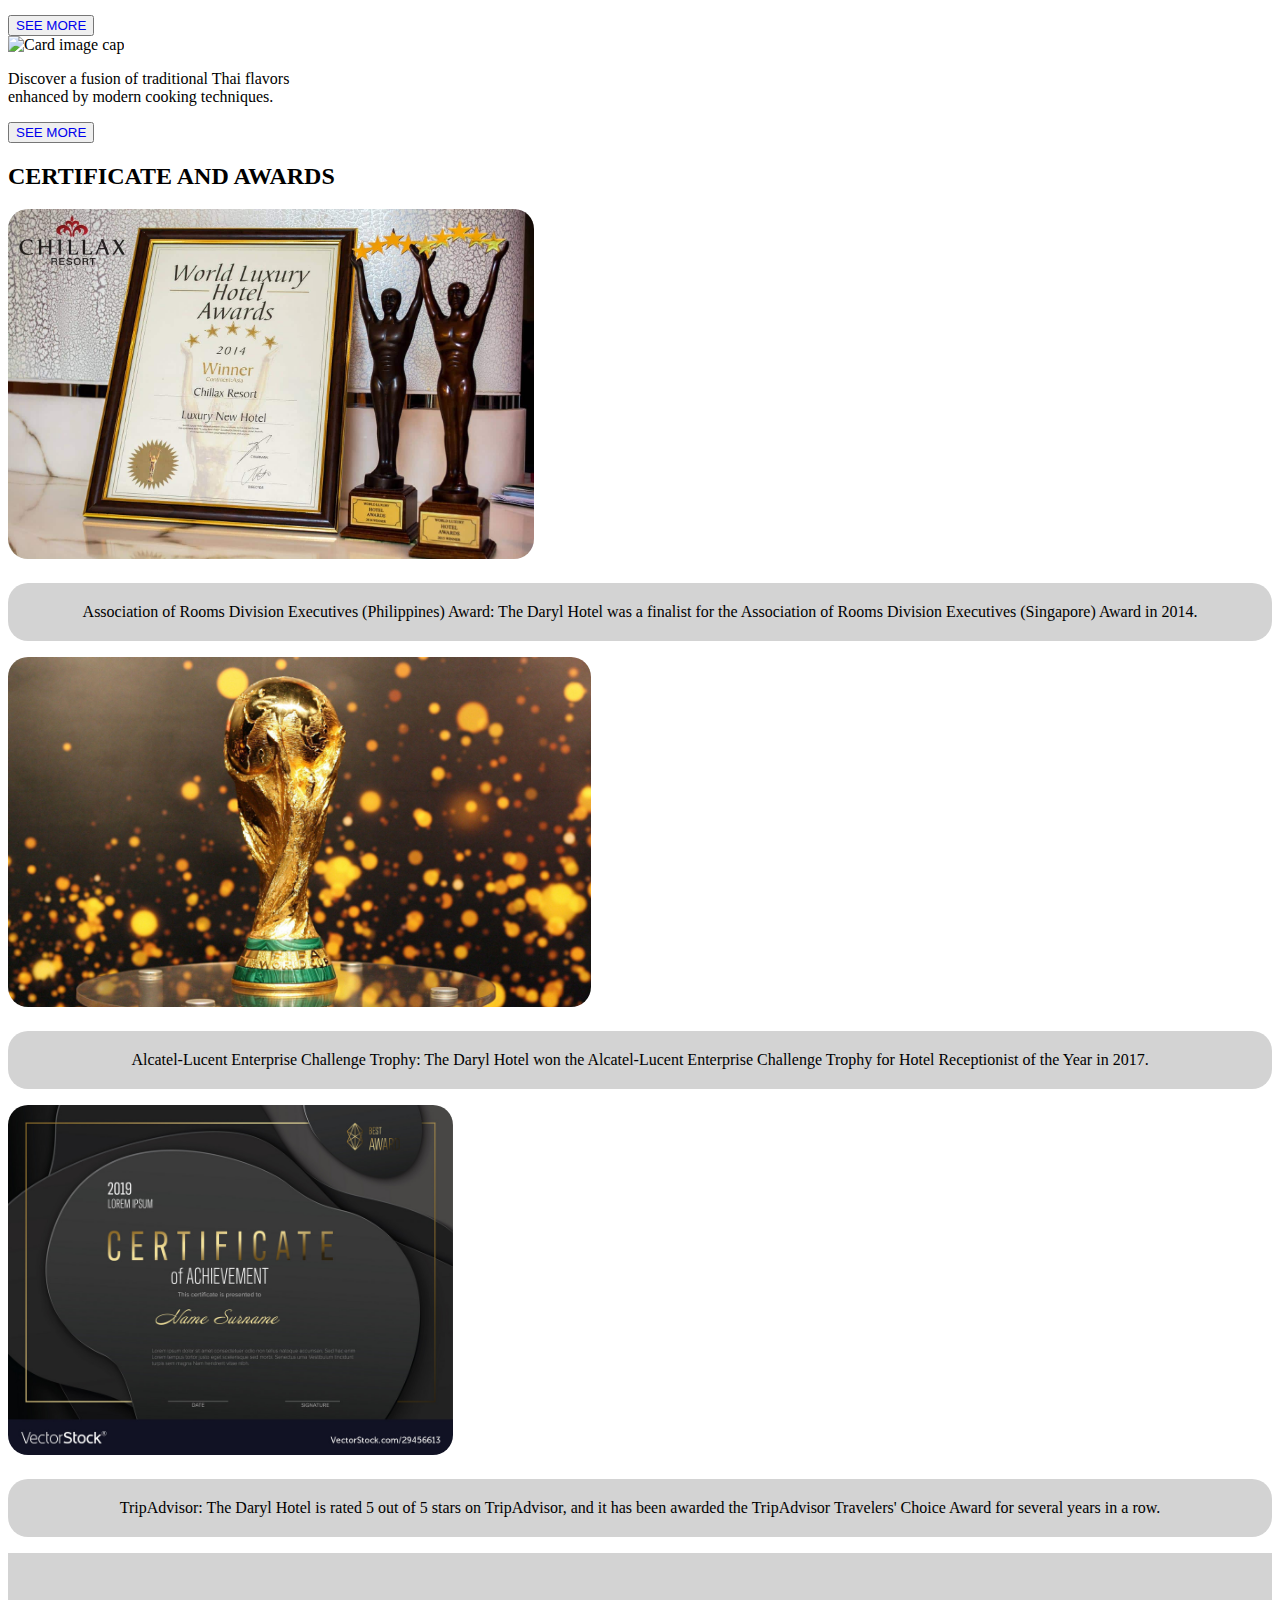
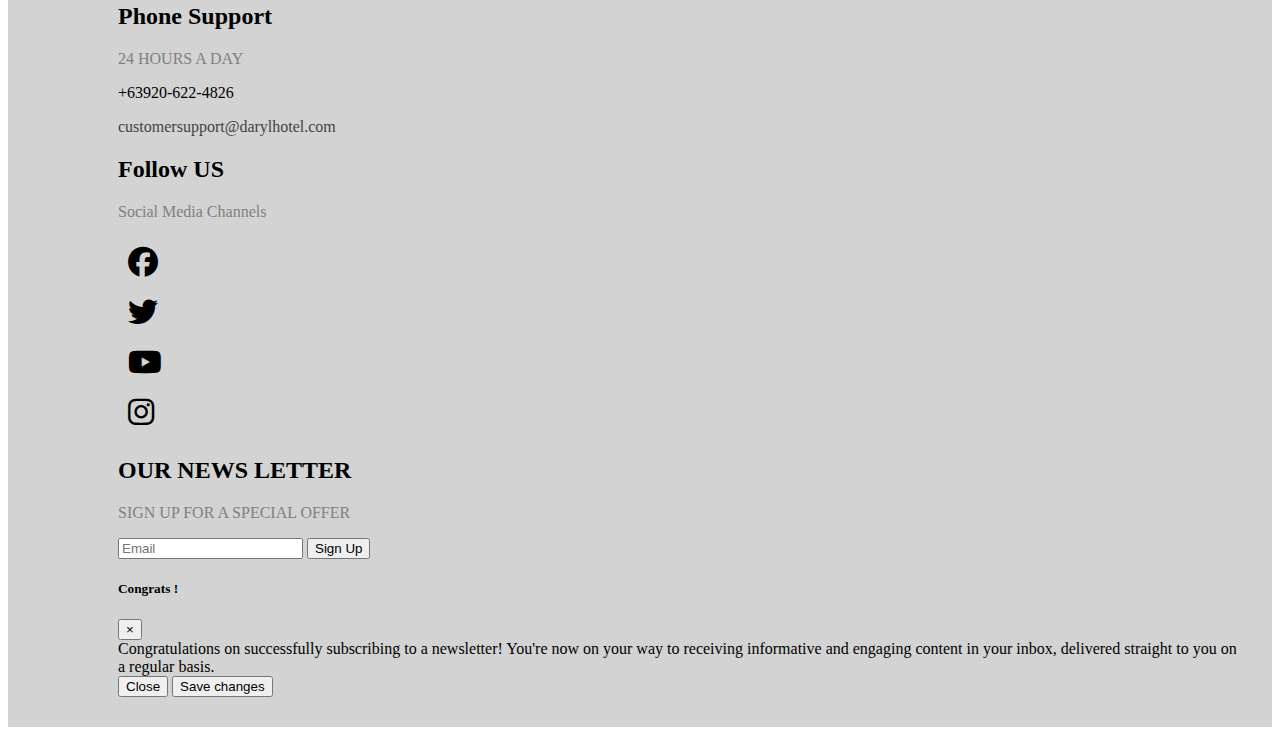
==== commit 99918b80: "Update index.html" ====
--- a/index.html
+++ b/index.html
@@ -38,7 +38,7 @@
 
 
             <li class="nav-item mx-2">
-              <p class="nav-text"><a class="nav-link" href="miniproject1A.html">HOME</a></p>
+              <p class="nav-text"><a class="nav-link" href="index.html">HOME</a></p>
             </li>
             <li class="nav-item mx-2">
               <p class="nav-text"><a class="nav-link " href="#about">ABOUT</a></p>
@@ -197,9 +197,9 @@
         <div class="col-md-6 col-lg-5 mx-2 my-5 mt-5 villa-text ">
           <h3 class="text-center  my-3">Villa</h3>
           <p class="text-center">
-            Our bungalows at Daryl Hotel are the perfect place to relax and unwind.</p>
-            <p class="text-center">They are located in a quiet area of the hotel, away from the hustle and bustle of the main building.</p>
-            <p class="text-center">The bungalows are surrounded by lush greenery and offer stunning views of the surrounding mountains.</p>
+            Nestled amidst the lush, tropical surroundings of our exquisite hotel, the villa stands as a secluded haven of luxury and tranquility.</p>
+            <p class="text-center">The moment you step into this idyllic retreat, you'll be captivated by the harmonious blend of modern comfort and natural beauty.</p>
+           
           
         </div>
 
@@ -374,4 +374,4 @@
 
     <script src="https://cdn.jsdelivr.net/npm/bootstrap@5.3.2/dist/js/bootstrap.bundle.min.js" integrity="sha384-C6RzsynM9kWDrMNeT87bh95OGNyZPhcTNXj1NW7RuBCsyN/o0jlpcV8Qyq46cDfL" crossorigin="anonymous"></script>   
 </body>
-</html>+</html>
